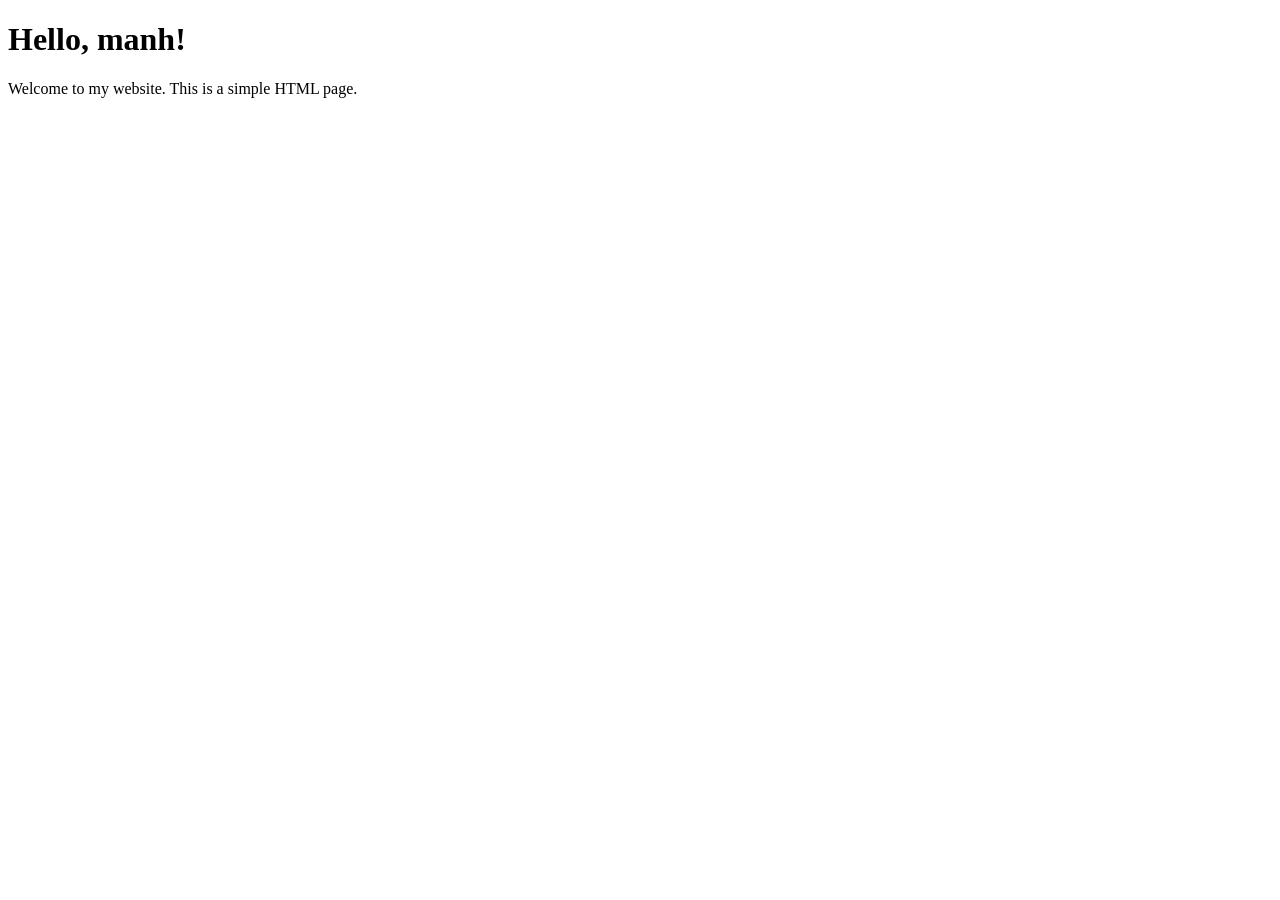
==== index.html @ 6c90ec83 "create index file" ====
<!DOCTYPE html>
<html lang="en">

<head>
    <meta charset="UTF-8">
    <meta name="viewport" content="width=device-width, initial-scale=1.0">
    <title>My Website</title>
</head>

<body>
    <h1>Hello, manh!</h1>
    <p>Welcome to my website. This is a simple HTML page.</p>
</body>

</html>
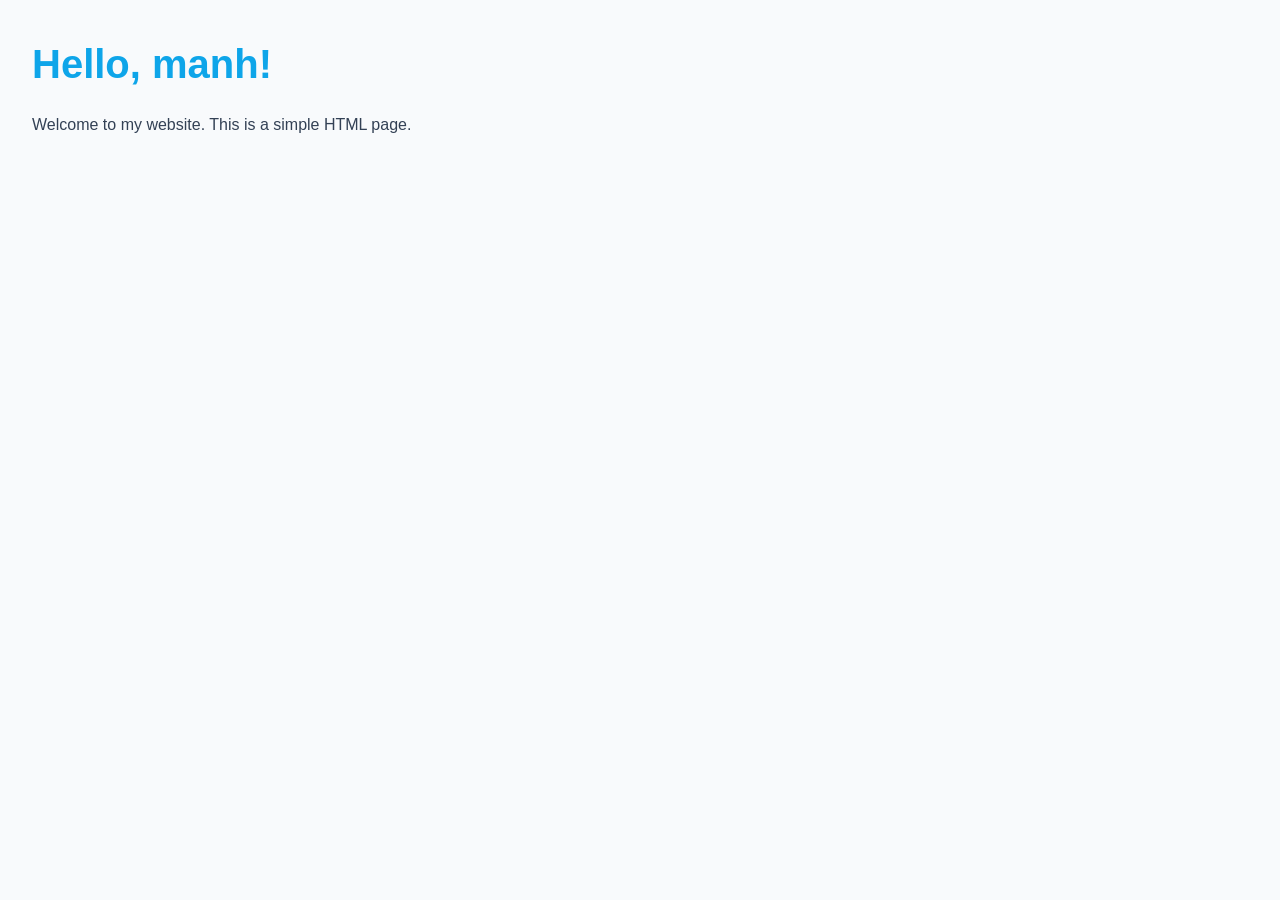
==== commit 2c9d908c: "create style file and updae index file" ====
--- a/index.html
+++ b/index.html
@@ -5,6 +5,7 @@
     <meta charset="UTF-8">
     <meta name="viewport" content="width=device-width, initial-scale=1.0">
     <title>My Website</title>
+    <link rel="stylesheet" href="style.css">
 </head>
 
 <body>
--- a/style.css
+++ b/style.css
@@ -0,0 +1,57 @@
+/* Reset cơ bản và font chữ */
+* {
+    margin: 0;
+    padding: 0;
+    box-sizing: border-box;
+    font-family: 'Segoe UI', Tahoma, Geneva, Verdana, sans-serif;
+}
+
+/* Mau chu dao - Light Theme */
+:root {
+    --bg-color: #f8fafc;       /* Trắng kem nhẹ làm nền chính */
+    --card-bg: #ffffff;        /* Trắng tinh cho các khung/card */
+    --primary: #0ea5e9;        /* Xanh nhạt tươi sáng */
+    --accent: #f43f5e;         /* Hồng pastel nhấn nhẹ */
+    --text-main: #334155;      /* Xám đậm (không dùng đen tuyền để dịu mắt) */
+    --text-muted: #64748b;     /* Xám phụ cho mô tả */
+}
+
+/* CSS cho Body */
+body {
+    background-color: var(--bg-color);
+    color: var(--text-main);
+    line-height: 1.6;
+    padding: 2rem;
+}
+
+/* Thẻ tiêu đề */
+h1 {
+    color: var(--primary);
+    font-size: 2.5rem;
+    margin-bottom: 1rem;
+}
+
+/* Khung nội dung (Card component) */
+.card {
+    background-color: var(--card-bg);
+    border-radius: 12px;
+    padding: 1.5rem;
+    box-shadow: 0 4px 6px -1px rgba(0, 0, 0, 0.05);
+    border: 1px solid #e2e8f0;
+}
+
+/* Nút bấm (Button) */
+.btn-bright {
+    background-color: var(--primary);
+    color: #ffffff;
+    border: none;
+    padding: 0.75rem 1.5rem;
+    border-radius: 8px;
+    font-weight: 600;
+    cursor: pointer;
+    transition: background-color 0.2s ease;
+}
+
+.btn-bright:hover {
+    background-color: #0284c7; /* Tối hơn một chút khi hover */
+}
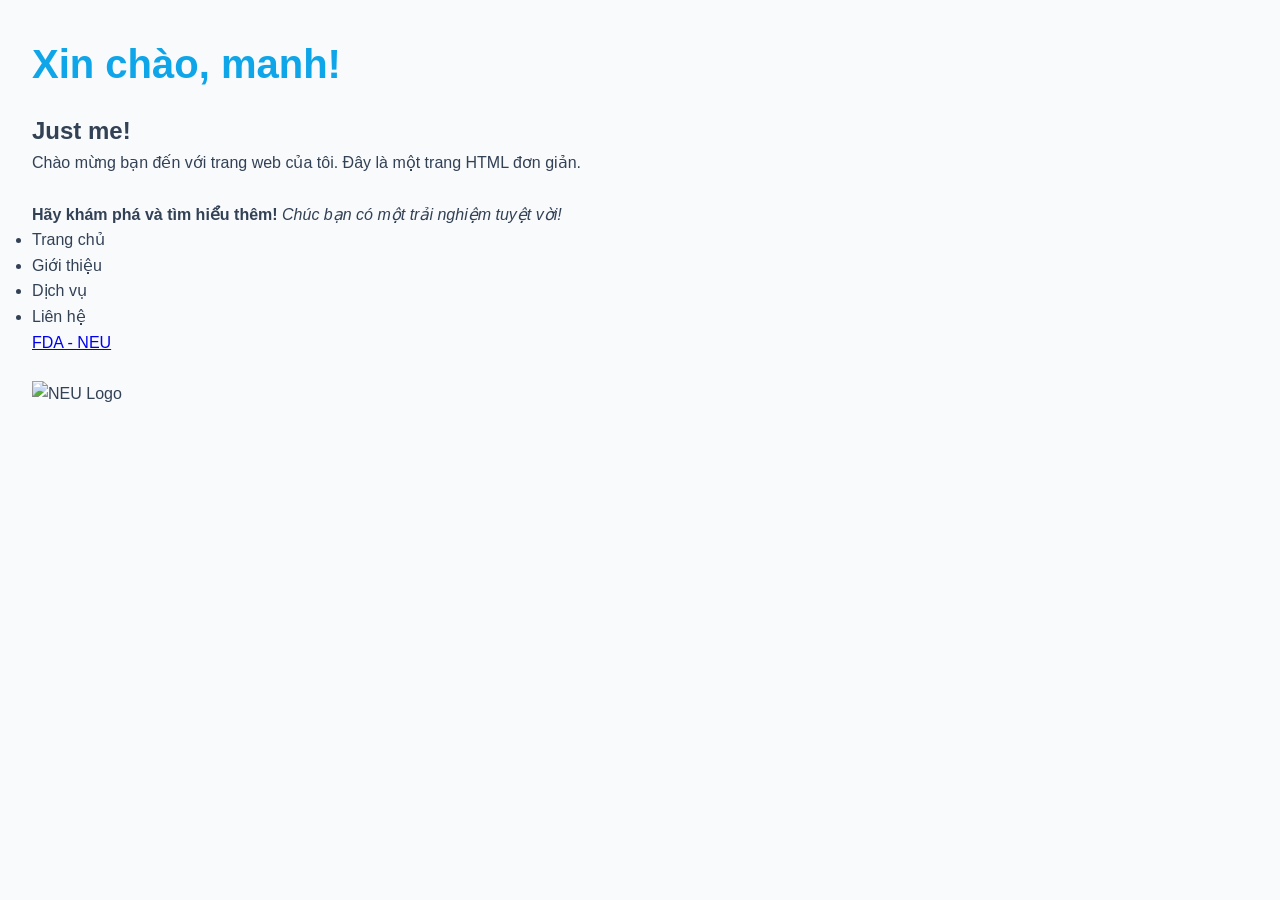
==== commit 0f9b3791: "Week 2 - Lab 1" ====
--- a/index.html
+++ b/index.html
@@ -1,16 +1,27 @@
-<!DOCTYPE html>
-<html lang="en">
+<!doctype html>
+<html lang="vi">
+  <head>
+    <meta charset="UTF-8" />
+    <meta name="viewport" content="width=device-width, initial-scale=1.0" />
+    <title>My Website</title>
+    <link rel="stylesheet" href="style.css" />
+  </head>
 
-<head>
-    <meta charset="UTF-8">
-    <meta name="viewport" content="width=device-width, initial-scale=1.0">
-    <title>My Website</title>
-    <link rel="stylesheet" href="style.css">
-</head>
-
-<body>
-    <h1>Hello, manh!</h1>
-    <p>Welcome to my website. This is a simple HTML page.</p>
-</body>
-
-</html>+  <body>
+    <h1>Xin chào, manh!</h1>
+    <h2>Just me!</h2>
+    <p>
+      Chào mừng bạn đến với trang web của tôi. Đây là một trang HTML đơn giản.
+    </p>
+    <br />
+    <b>Hãy khám phá và tìm hiểu thêm!</b>
+    <em>Chúc bạn có một trải nghiệm tuyệt vời!</em>
+    <ul>
+      <li>Trang chủ</li>
+      <li>Giới thiệu</li>
+      <li>Dịch vụ</li>
+      <li>Liên hệ</li>
+    <a href="https://fda.neu.edu.vn/" target="_blank">FDA - NEU</a> <br /><br />
+    <img src="https://xdcs.cdnchinhphu.vn/446259493575335936/2025/8/22/11111111111111111111-17558573293691222957502-1755858731696-17558587320521051543552.jpg" alt="NEU Logo" width="500" height="300" />
+  </body>
+</html>
